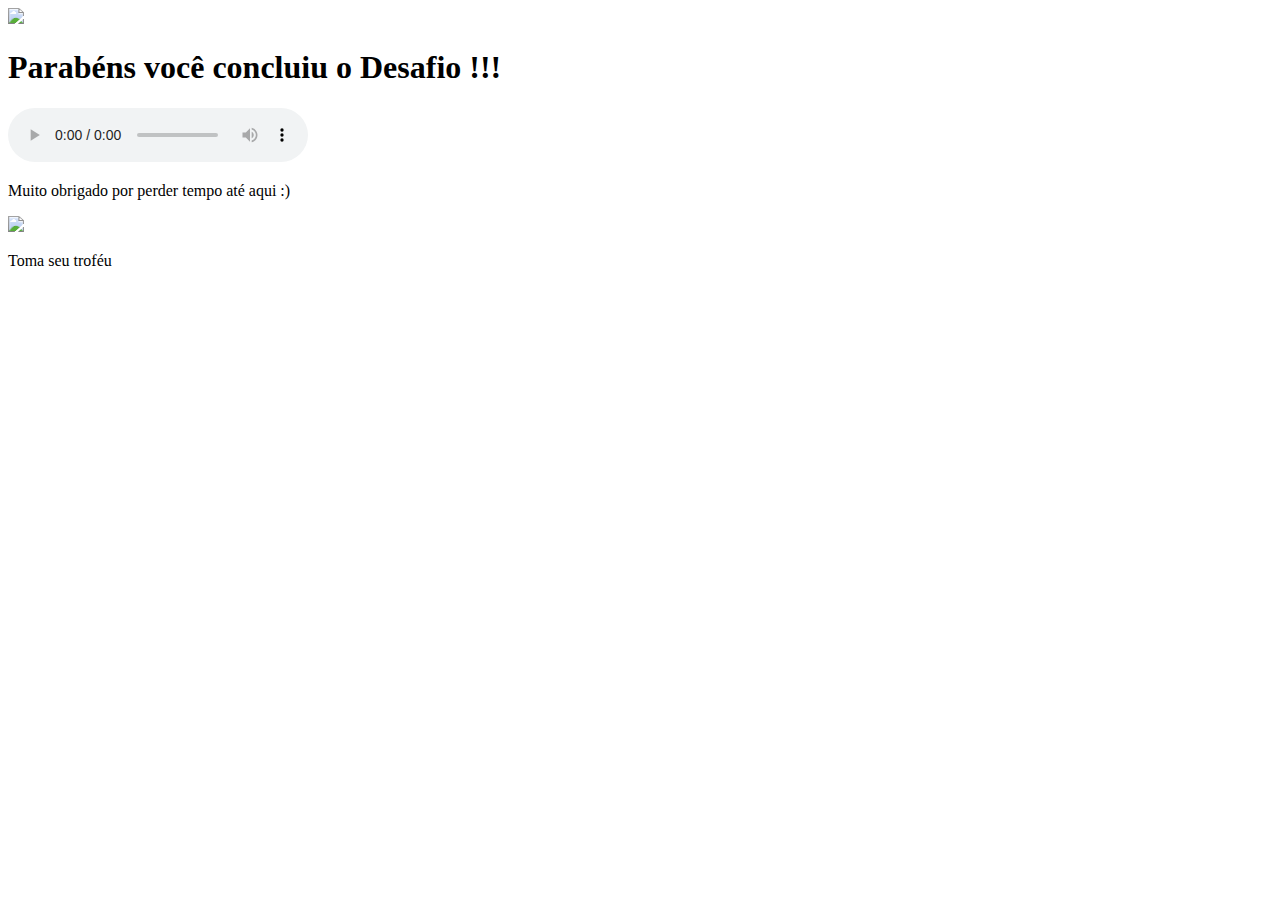
==== Win.html @ 9e57c514 "Add arquivos principais" ====
<!DOCTYPE html>
<html lang="pt-BR">
<head>
    <meta charset="UTF-8">
    <meta name="viewport" content="width=device-width, initial-scale=1.0">
    <title>Congratulations | Se Vira nos 30 The Game</title>
    <link rel="sortcut icon"  type="image/x-icon" href="../Img/troféu2.png"/>
    <link rel="stylesheet" href="Css/style2.css">
</head>
<body>
    <header>
        <div id="perfil">
            <a href="./Index.html" Title="Voltar a página inicial"><img src="./Img/sevirano0s30.png"></a>
            <!--<h2>Se vira nos 30</h2>-->
        </div>
        
    </header>
    <main>
        <h1>Parabéns você concluiu o Desafio !!!</h1>
        <audio src="./Sounds/queen_we_are_the_champions_official_video_nByM7XIByoK-gucZ-PQE.mp3.mid" autoplay controls></audio>
        <p>Muito obrigado por perder tempo até aqui :)</p>
        <a title="Troféu" class="trofeu" href=""><img src="./Img/troféu2.png" ></a>
        <p>Toma seu troféu</p>
        
    </main>
</body>
<script>
    var delay=7020000; //72 segundos
setTimeout(function(){
    location.href = "../index.html";
        //o código vai ser executado em 72 segundos
},delay);
</script>
</html>
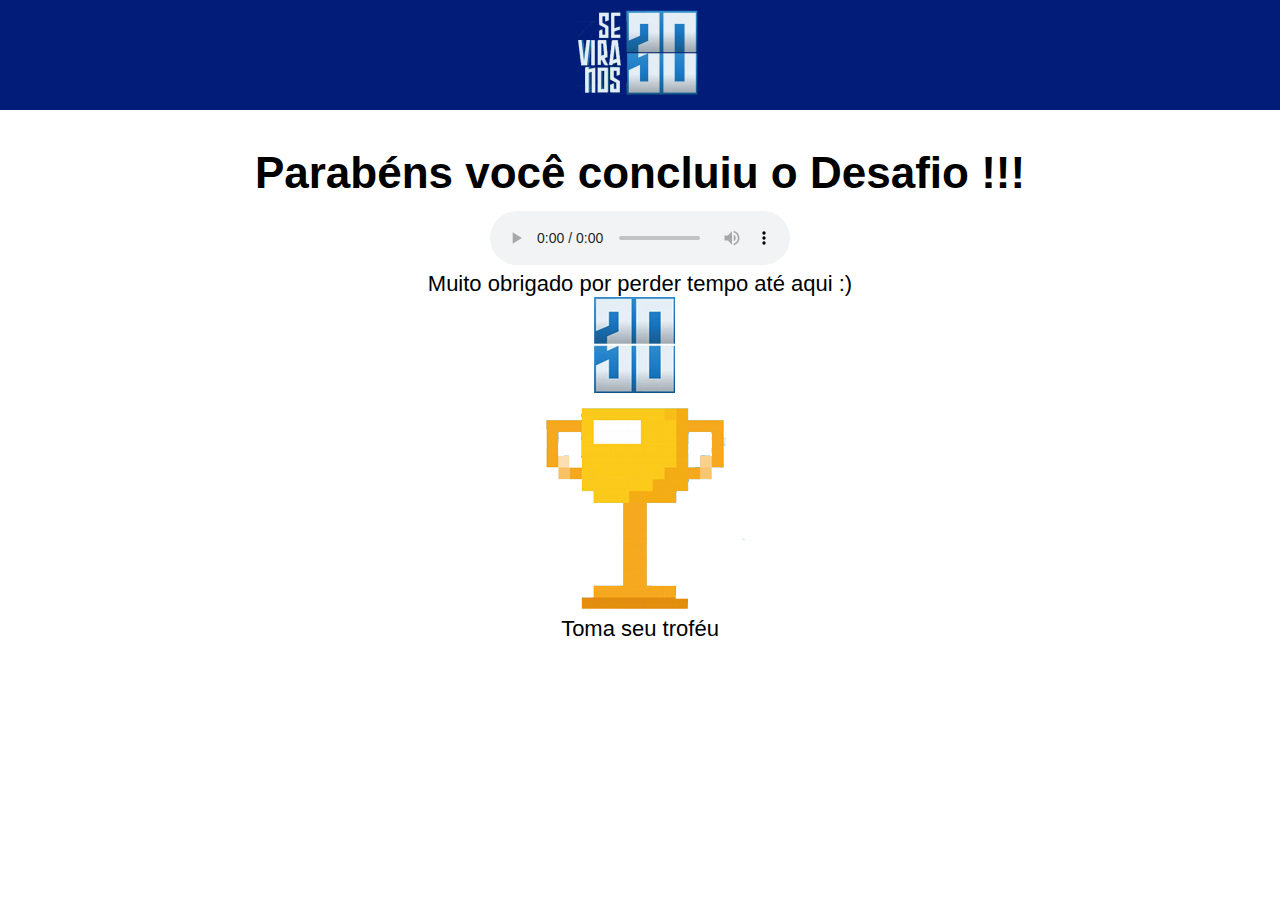
==== commit 0f5c94e7: "Update Win.html" ====
--- a/Win.html
+++ b/Win.html
@@ -4,7 +4,7 @@
     <meta charset="UTF-8">
     <meta name="viewport" content="width=device-width, initial-scale=1.0">
     <title>Congratulations | Se Vira nos 30 The Game</title>
-    <link rel="sortcut icon"  type="image/x-icon" href="../Img/troféu2.png"/>
+    <link rel="sortcut icon"  type="image/x-icon" href="./Img/troféu2.png"/>
     <link rel="stylesheet" href="Css/style2.css">
 </head>
 <body>
@@ -31,4 +31,4 @@
         //o código vai ser executado em 72 segundos
 },delay);
 </script>
-</html>+</html>
--- a/Css/style2.css
+++ b/Css/style2.css
@@ -0,0 +1,54 @@
+*{
+    margin: 0;
+    padding: 0;
+
+}
+header{
+    width: 100%;
+    height: 110px;
+    display: flex;
+    justify-content: center;
+    align-items: center;
+    background-color: rgb(1, 29, 121);
+    /*rgb(62, 0, 121)*/
+    text-align: center;
+    
+}
+header #perfil img{
+    height: 100%;
+    width: 25%;
+    cursor: pointer;
+    
+}
+main{
+    margin-top: 3%;
+    color: black;
+    font-family: Verdana, Geneva, Tahoma, sans-serif;
+    text-align: center;
+    font-size: 22px;
+    
+}
+main h1{
+    position: relative;
+    margin-bottom: 1%;
+    animation-name: pisca;
+    animation-duration: 2s;
+    animation-iteration-count: infinite;
+}
+@keyframes pisca {
+    0%{color: red;}
+    25%{color: rgb(253, 236, 0);}
+    50%{color: green; font-size: 38px;}
+    75%{color: blue;}
+    100%{color: blueviolet;}
+}
+
+.trofeu {
+    position: relative;
+    animation: sobe 3s;
+    animation-iteration-count: 1;
+  }
+@keyframes sobe {
+    from {top: 200px;}
+    to {top: 0px;}
+  }